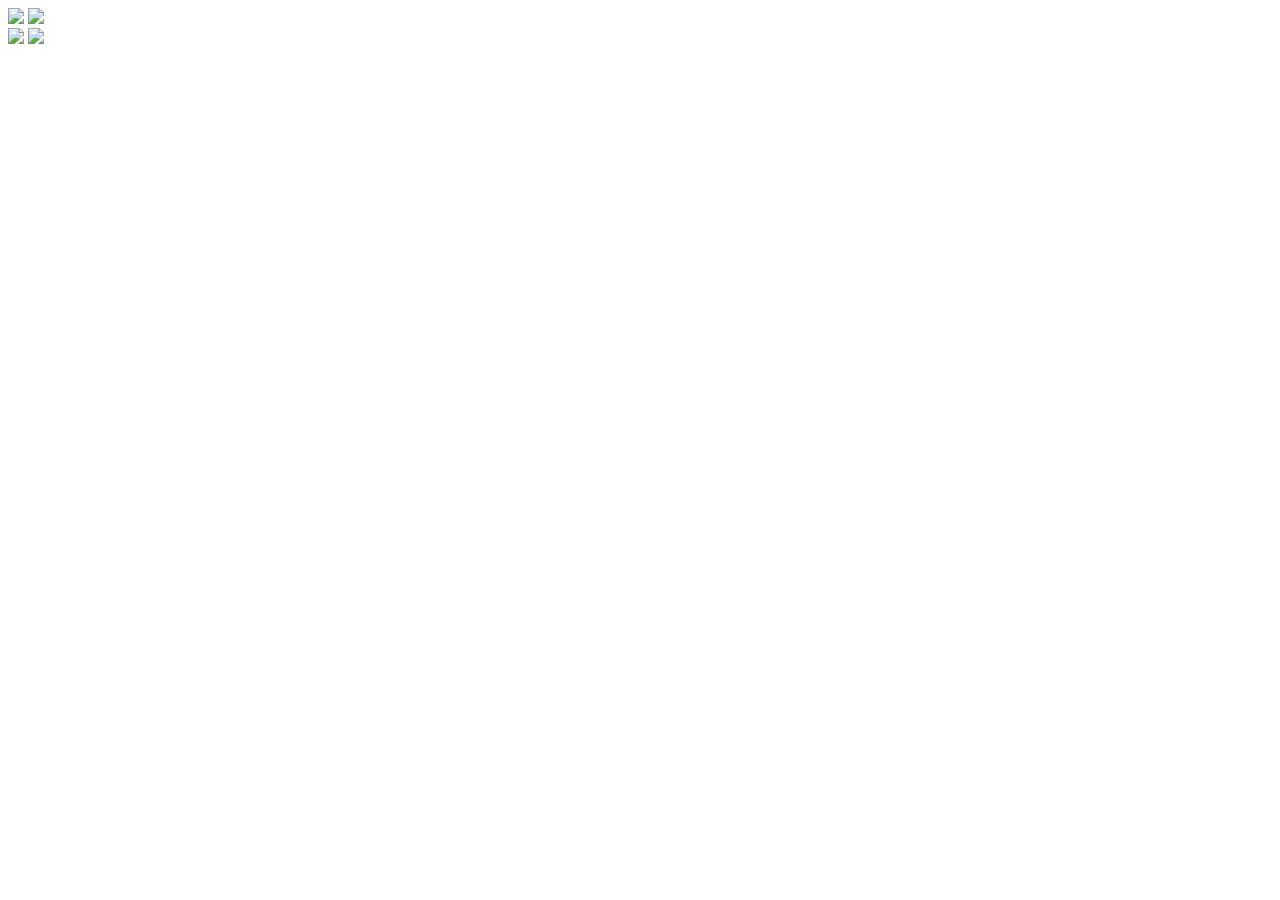
==== index.html @ 575f416b "Add files via upload" ====
<!DOCTYPE html>
<html lang="pt-br">

<head>
    <meta charset="UTF-8">
    <meta name="viewport" content="width=device-width, initial-scale=1.0">
    <title>Sonic Jump</title>

    <link rel="stylesheet" href="./css/style.css">
    <script src="./js/script.js" defer></script>
</head>

<body>

    <div class="game-board">

        <!-- NUVENS -->
        <img src="./imagem/nuvem.png" class="nuvem">
        <img src="./imagem/nuvem.png" class="nuvem2">

        <!-- GRAMA -->
        <div class="grama"></div>

        <!-- CHÃO -->
        <div class="chao"></div>

        <!-- SONIC -->
        <img src="./imagem/sonic correndo.gif" class="sonic">

        <!-- ESPINHO -->
        <img src="./imagem/espinho.webp" class="espinho">
       

    </div>

</body>

</html>
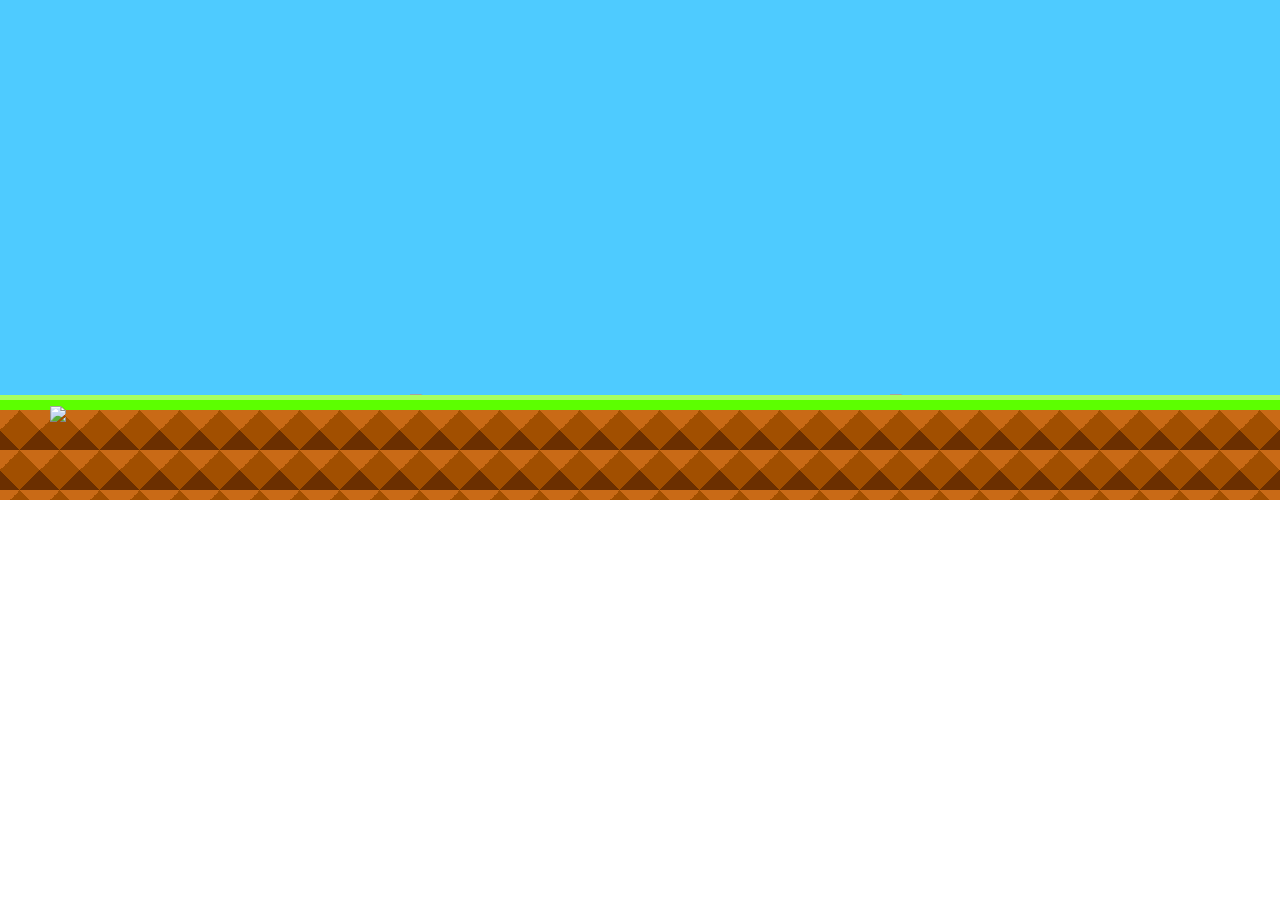
==== commit e8636386: "Add files via upload" ====
--- a/index.html
+++ b/index.html
@@ -6,8 +6,184 @@
     <meta name="viewport" content="width=device-width, initial-scale=1.0">
     <title>Sonic Jump</title>
 
-    <link rel="stylesheet" href="./css/style.css">
-    <script src="./js/script.js" defer></script>
+    <style>
+
+        * {
+            margin: 0;
+            padding: 0;
+            box-sizing: border-box;
+        }
+
+        body {
+            overflow: hidden;
+        }
+
+        /* TELA */
+
+        .game-board {
+            width: 100%;
+            height: 500px;
+            position: relative;
+            overflow: hidden;
+
+            background: #4ecbff;
+        }
+
+        /* NUVENS */
+
+        .nuvem {
+            position: absolute;
+            width: 220px;
+            top: 40px;
+            right: -300px;
+
+            animation: nuvem-animation 20s infinite linear;
+        }
+
+        .nuvem2 {
+            position: absolute;
+            width: 180px;
+            top: 120px;
+            right: -300px;
+
+            animation: nuvem-animation 30s infinite linear;
+        }
+
+        /* PALMEIRAS */
+
+        .palmeira {
+            position: absolute;
+            bottom: 90px;
+            right: 250px;
+            width: 140px;
+
+            z-index: 1;
+        }
+
+        .palmeira2 {
+            position: absolute;
+            bottom: 90px;
+            right: 700px;
+            width: 170px;
+
+            z-index: 1;
+        }
+
+        /* GRAMA */
+
+        .grama {
+            position: absolute;
+            bottom: 90px;
+            width: 100%;
+            height: 15px;
+
+            background: #5cff00;
+
+            border-top: 5px solid #a8ff60;
+
+            z-index: 2;
+        }
+
+        /* CHÃO */
+
+        .chao {
+            position: absolute;
+            bottom: 0;
+            width: 100%;
+            height: 90px;
+
+            background-color: #a14f00;
+
+            background-image:
+            linear-gradient(45deg, #6b2f00 25%, transparent 25%),
+            linear-gradient(-45deg, #6b2f00 25%, transparent 25%),
+            linear-gradient(45deg, transparent 75%, #c96a16 75%),
+            linear-gradient(-45deg, transparent 75%, #c96a16 75%);
+
+            background-size: 40px 40px;
+
+            z-index: 0;
+        }
+
+        /* SONIC */
+
+        .sonic {
+            position: absolute;
+            bottom: 78px;
+            left: 50px;
+            width: 110px;
+
+            z-index: 3;
+        }
+
+        /* ESPINHO */
+
+        .espinho {
+            position: absolute;
+            bottom: 78px;
+            width: 70px;
+            right: -80px;
+
+            animation: espinho-animation 2s infinite linear;
+
+            z-index: 3;
+        }
+
+        /* PULO */
+
+        .jump {
+            animation: jump 500ms ease-in-out;
+        }
+
+        /* ANIMAÇÕES */
+
+        @keyframes espinho-animation {
+
+            from {
+                right: -80px;
+            }
+
+            to {
+                right: 100%;
+            }
+        }
+
+        @keyframes nuvem-animation {
+
+            from {
+                right: -300px;
+            }
+
+            to {
+                right: 100%;
+            }
+        }
+
+        @keyframes jump {
+
+            0% {
+                bottom: 78px;
+            }
+
+            40% {
+                bottom: 230px;
+            }
+
+            50% {
+                bottom: 230px;
+            }
+
+            60% {
+                bottom: 230px;
+            }
+
+            100% {
+                bottom: 78px;
+            }
+        }
+
+    </style>
+
 </head>
 
 <body>
@@ -18,6 +194,10 @@
         <img src="./imagem/nuvem.png" class="nuvem">
         <img src="./imagem/nuvem.png" class="nuvem2">
 
+        <!-- PALMEIRAS -->
+        <img src="./imagem/palmeira.png" class="palmeira">
+        <img src="./imagem/palmeira.png" class="palmeira2">
+
         <!-- GRAMA -->
         <div class="grama"></div>
 
@@ -29,10 +209,58 @@
 
         <!-- ESPINHO -->
         <img src="./imagem/espinho.webp" class="espinho">
-       
 
     </div>
 
+    <script>
+
+        const sonic = document.querySelector('.sonic');
+        const espinho = document.querySelector('.espinho');
+
+        const jump = () => {
+
+            sonic.classList.add('jump');
+
+            setTimeout(() => {
+
+                sonic.classList.remove('jump');
+
+            }, 500);
+        };
+
+        const loop = setInterval(() => {
+
+            const espinhoPosition = espinho.offsetLeft;
+
+            const sonicPosition = +window
+                .getComputedStyle(sonic)
+                .bottom.replace('px', '');
+
+            if (
+                espinhoPosition <= 120 &&
+                espinhoPosition > 0 &&
+                sonicPosition < 150
+            ) {
+
+                espinho.style.animation = 'none';
+                espinho.style.left = `${espinhoPosition}px`;
+
+                sonic.style.animation = 'none';
+                sonic.style.bottom = `${sonicPosition}px`;
+
+                sonic.src = './imagem/sonic morrendo.webp';
+                sonic.style.width = '90px';
+                sonic.style.marginLeft = '50px';
+
+                clearInterval(loop);
+            }
+
+        }, 10);
+
+        document.addEventListener('keydown', jump);
+
+    </script>
+
 </body>
 
 </html>
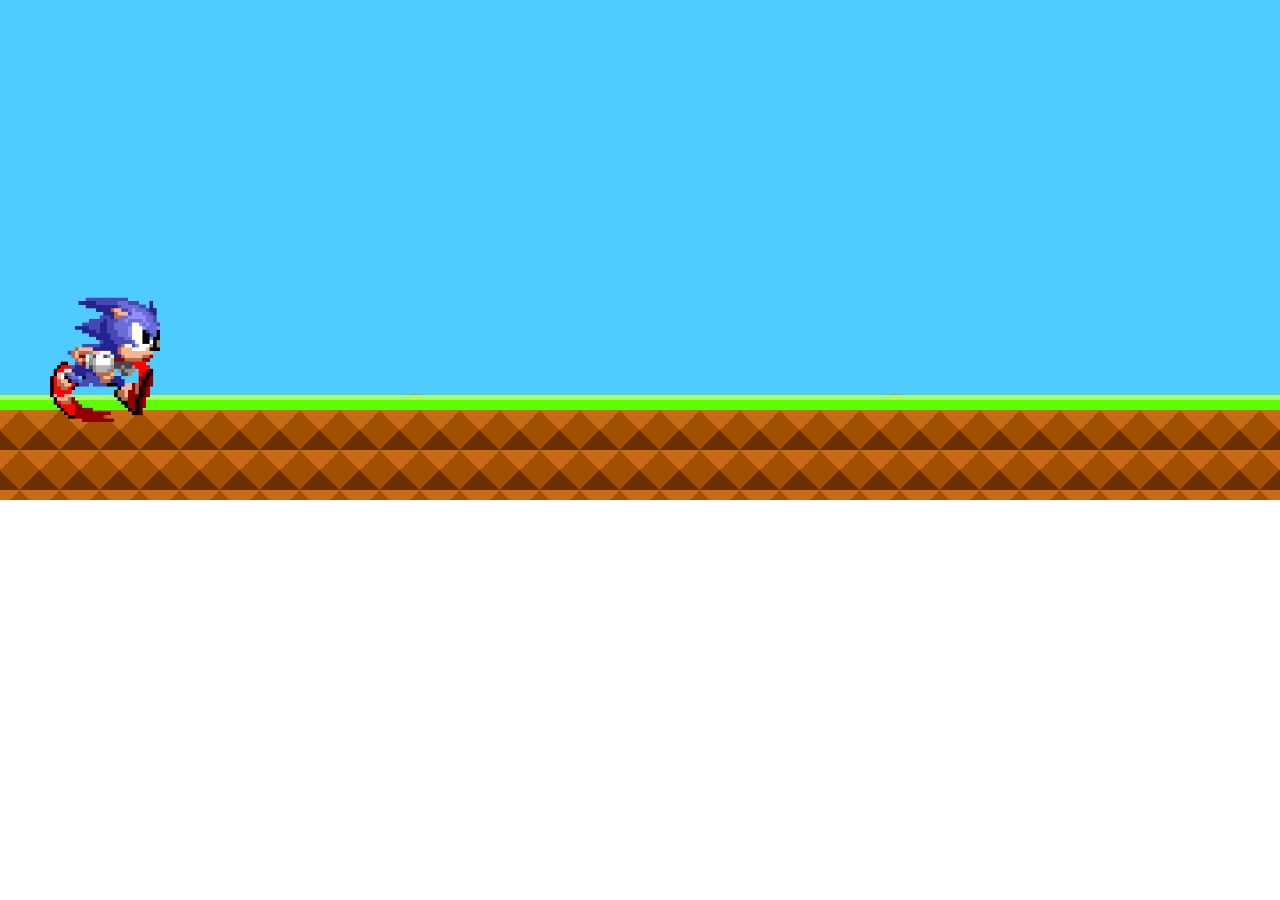
==== commit 7c5654eb: "Add files via upload" ====
--- a/index.html
+++ b/index.html
@@ -25,7 +25,6 @@
             height: 500px;
             position: relative;
             overflow: hidden;
-
             background: #4ecbff;
         }
 
@@ -191,8 +190,8 @@
     <div class="game-board">
 
         <!-- NUVENS -->
-        <img src="./imagem/nuvem.png" class="nuvem">
-        <img src="./imagem/nuvem.png" class="nuvem2">
+        <img src="./imagem/nuvem.png.png" class="nuvem">
+        <img src="./imagem/nuvem.png.png" class="nuvem2">
 
         <!-- PALMEIRAS -->
         <img src="./imagem/palmeira.png" class="palmeira">
@@ -205,10 +204,10 @@
         <div class="chao"></div>
 
         <!-- SONIC -->
-        <img src="./imagem/sonic correndo.gif" class="sonic">
+        <img src="./imagem/sonic correndo.gif.gif" class="sonic">
 
         <!-- ESPINHO -->
-        <img src="./imagem/espinho.webp" class="espinho">
+        <img src="./imagem/espinho.webp.webp" class="espinho">
 
     </div>
 
@@ -226,6 +225,7 @@
                 sonic.classList.remove('jump');
 
             }, 500);
+
         };
 
         const loop = setInterval(() => {
@@ -242,14 +242,21 @@
                 sonicPosition < 150
             ) {
 
+                /* PARAR ESPINHO */
+
                 espinho.style.animation = 'none';
                 espinho.style.left = `${espinhoPosition}px`;
 
+                /* PARAR SONIC */
+
                 sonic.style.animation = 'none';
                 sonic.style.bottom = `${sonicPosition}px`;
 
-                sonic.src = './imagem/sonic morrendo.webp';
-                sonic.style.width = '90px';
+                /* MORTE */
+
+                sonic.src = './imagem/sonic-morrendo.webp';
+
+                sonic.style.width = '120px';
                 sonic.style.marginLeft = '50px';
 
                 clearInterval(loop);
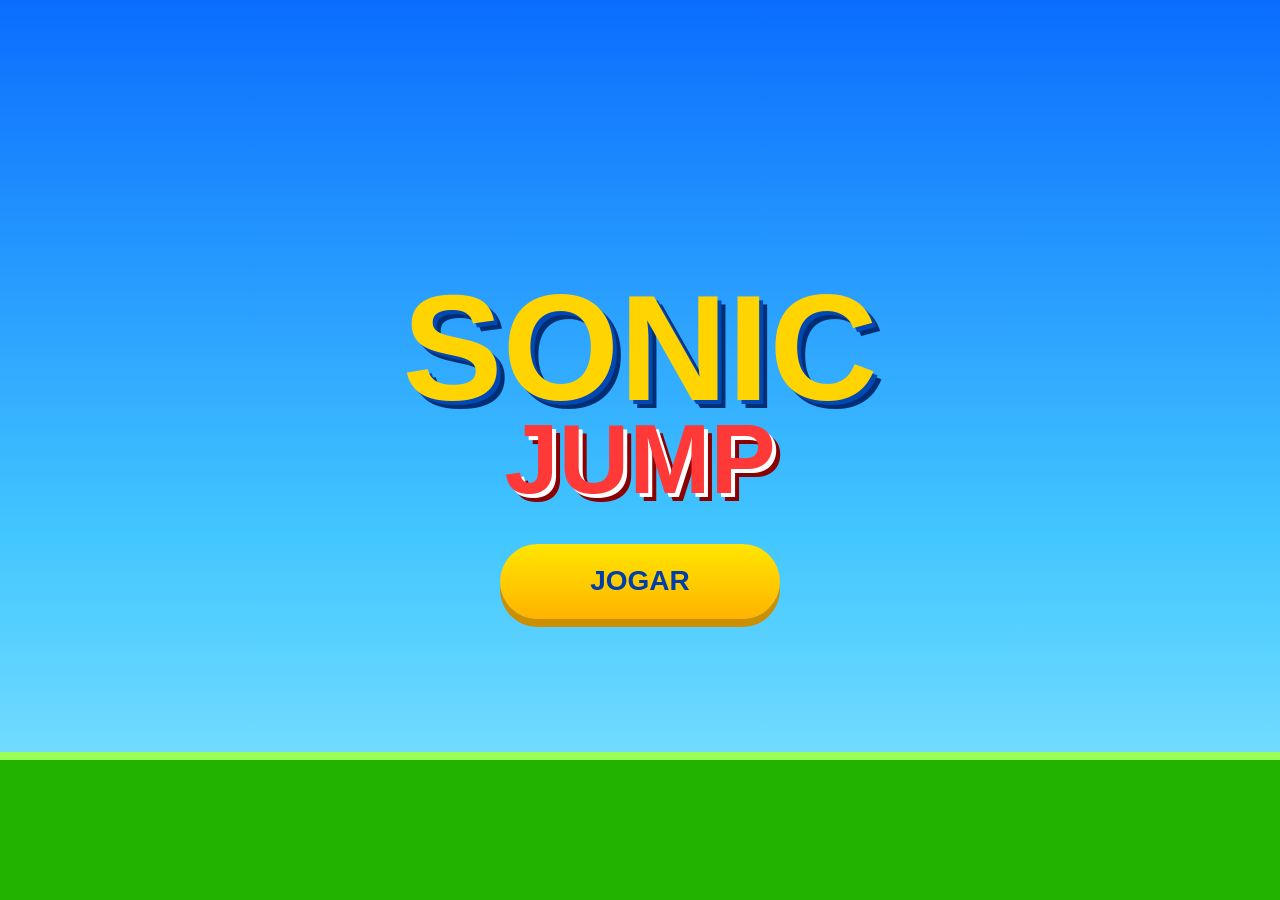
==== commit cb1cbfcd: "Rename index.html.html to index.html" ====
--- a/index.html
+++ b/index.html
@@ -1,273 +1,48 @@
-<!DOCTYPE html>
-<html lang="pt-br">
-
-<head>
-    <meta charset="UTF-8">
-    <meta name="viewport" content="width=device-width, initial-scale=1.0">
-    <title>Sonic Jump</title>
-
-    <style>
-
-        * {
-            margin: 0;
-            padding: 0;
-            box-sizing: border-box;
-        }
-
-        body {
-            overflow: hidden;
-        }
-
-        /* TELA */
-
-        .game-board {
-            width: 100%;
-            height: 500px;
-            position: relative;
-            overflow: hidden;
-            background: #4ecbff;
-        }
-
-        /* NUVENS */
-
-        .nuvem {
-            position: absolute;
-            width: 220px;
-            top: 40px;
-            right: -300px;
-
-            animation: nuvem-animation 20s infinite linear;
-        }
-
-        .nuvem2 {
-            position: absolute;
-            width: 180px;
-            top: 120px;
-            right: -300px;
-
-            animation: nuvem-animation 30s infinite linear;
-        }
-
-        /* PALMEIRAS */
-
-        .palmeira {
-            position: absolute;
-            bottom: 90px;
-            right: 250px;
-            width: 140px;
-
-            z-index: 1;
-        }
-
-        .palmeira2 {
-            position: absolute;
-            bottom: 90px;
-            right: 700px;
-            width: 170px;
-
-            z-index: 1;
-        }
-
-        /* GRAMA */
-
-        .grama {
-            position: absolute;
-            bottom: 90px;
-            width: 100%;
-            height: 15px;
-
-            background: #5cff00;
-
-            border-top: 5px solid #a8ff60;
-
-            z-index: 2;
-        }
-
-        /* CHÃO */
-
-        .chao {
-            position: absolute;
-            bottom: 0;
-            width: 100%;
-            height: 90px;
-
-            background-color: #a14f00;
-
-            background-image:
-            linear-gradient(45deg, #6b2f00 25%, transparent 25%),
-            linear-gradient(-45deg, #6b2f00 25%, transparent 25%),
-            linear-gradient(45deg, transparent 75%, #c96a16 75%),
-            linear-gradient(-45deg, transparent 75%, #c96a16 75%);
-
-            background-size: 40px 40px;
-
-            z-index: 0;
-        }
-
-        /* SONIC */
-
-        .sonic {
-            position: absolute;
-            bottom: 78px;
-            left: 50px;
-            width: 110px;
-
-            z-index: 3;
-        }
-
-        /* ESPINHO */
-
-        .espinho {
-            position: absolute;
-            bottom: 78px;
-            width: 70px;
-            right: -80px;
-
-            animation: espinho-animation 2s infinite linear;
-
-            z-index: 3;
-        }
-
-        /* PULO */
-
-        .jump {
-            animation: jump 500ms ease-in-out;
-        }
-
-        /* ANIMAÇÕES */
-
-        @keyframes espinho-animation {
-
-            from {
-                right: -80px;
-            }
-
-            to {
-                right: 100%;
-            }
-        }
-
-        @keyframes nuvem-animation {
-
-            from {
-                right: -300px;
-            }
-
-            to {
-                right: 100%;
-            }
-        }
-
-        @keyframes jump {
-
-            0% {
-                bottom: 78px;
-            }
-
-            40% {
-                bottom: 230px;
-            }
-
-            50% {
-                bottom: 230px;
-            }
-
-            60% {
-                bottom: 230px;
-            }
-
-            100% {
-                bottom: 78px;
-            }
-        }
-
-    </style>
-
-</head>
-
-<body>
-
-    <div class="game-board">
-
-        <!-- NUVENS -->
-        <img src="./imagem/nuvem.png.png" class="nuvem">
-        <img src="./imagem/nuvem.png.png" class="nuvem2">
-
-        <!-- PALMEIRAS -->
-        <img src="./imagem/palmeira.png" class="palmeira">
-        <img src="./imagem/palmeira.png" class="palmeira2">
-
-        <!-- GRAMA -->
-        <div class="grama"></div>
-
-        <!-- CHÃO -->
-        <div class="chao"></div>
-
-        <!-- SONIC -->
-        <img src="./imagem/sonic correndo.gif.gif" class="sonic">
-
-        <!-- ESPINHO -->
-        <img src="./imagem/espinho.webp.webp" class="espinho">
-
-    </div>
-
-    <script>
-
-        const sonic = document.querySelector('.sonic');
-        const espinho = document.querySelector('.espinho');
-
-        const jump = () => {
-
-            sonic.classList.add('jump');
-
-            setTimeout(() => {
-
-                sonic.classList.remove('jump');
-
-            }, 500);
-
-        };
-
-        const loop = setInterval(() => {
-
-            const espinhoPosition = espinho.offsetLeft;
-
-            const sonicPosition = +window
-                .getComputedStyle(sonic)
-                .bottom.replace('px', '');
-
-            if (
-                espinhoPosition <= 120 &&
-                espinhoPosition > 0 &&
-                sonicPosition < 150
-            ) {
-
-                /* PARAR ESPINHO */
-
-                espinho.style.animation = 'none';
-                espinho.style.left = `${espinhoPosition}px`;
-
-                /* PARAR SONIC */
-
-                sonic.style.animation = 'none';
-                sonic.style.bottom = `${sonicPosition}px`;
-
-                /* MORTE */
-
-                sonic.src = './imagem/sonic-morrendo.webp';
-
-                sonic.style.width = '120px';
-                sonic.style.marginLeft = '50px';
-
-                clearInterval(loop);
-            }
-
-        }, 10);
-
-        document.addEventListener('keydown', jump);
-
-    </script>
-
-</body>
-
-</html>+<!DOCTYPE html>
+<html lang="pt-br">
+<head>
+    <meta charset="UTF-8">
+    <meta name="viewport" content="width=device-width, initial-scale=1.0, maximum-scale=1.0, user-scalable=no">
+    <title>Sonic Jump</title>
+    <link rel="stylesheet" href="style.css">
+</head>
+<body>
+
+    <!-- TELA DE MENU -->
+    <div class="menu" id="menu">
+        <div class="logo">SONIC<span>JUMP</span></div>
+        <button class="btn-play" id="btnPlay">JOGAR</button>
+    </div>
+
+    <!-- TELA DO JOGO -->
+    <div class="game-board" id="gameBoard">
+        <!-- Interface de Pontuação -->
+        <div class="contador">PONTOS:<span id="score">0</span></div>
+        
+        <!-- Elementos do Cenário -->
+        <img src="./imagem/nuvem.png.png" class="nuvem">
+        <img src="./imagem/nuvem.png.png" class="nuvem2">
+        <img src="./imagem/palmeira.png" class="palmeira">
+        <img src="./imagem/palmeira.png" class="palmeira2">
+        
+        <div class="grama"></div>
+        <div class="chao"></div>
+        
+        <!-- Personagens e Objetos -->
+        <img src="./imagem/sonic correndo.gif.gif" class="sonic" id="sonic">
+        <img src="./imagem/argola.png" class="moeda" id="moeda">
+        <img src="./imagem/espinho.webp.webp" class="espinho" id="espinho">
+        
+        <!-- Controles Mobile -->
+        <button class="btn-jump" id="btnJump">PULAR</button>
+
+        <!-- Tela de Game Over -->
+        <div class="game-over" id="gameOverScreen">
+            <h1>GAME OVER</h1>
+            <button class="btn-restart" id="btnRestart">JOGAR DE NOVO</button>
+        </div>
+    </div>
+
+    <script src="script.js"></script>
+</body>
+</html>
--- a/style.css
+++ b/style.css
@@ -0,0 +1,246 @@
+/* Configurações Gerais */
+* {
+    margin: 0;
+    padding: 0;
+    box-sizing: border-box;
+}
+
+body {
+    overflow: hidden;
+    font-family: 'Segoe UI', Tahoma, Geneva, Verdana, sans-serif;
+}
+
+/* =========================
+   ESTILO DO MENU
+========================= */
+.menu {
+    position: fixed;
+    inset: 0;
+    z-index: 999;
+    display: flex;
+    flex-direction: column;
+    justify-content: center;
+    align-items: center;
+    background: linear-gradient(180deg, #0a6dff 0%, #43c7ff 60%, #8fe9ff 100%);
+}
+
+.menu::before {
+    content: "";
+    position: absolute;
+    bottom: 0;
+    width: 100%;
+    height: 140px;
+    background: #21b300;
+    border-top: 8px solid #9cff57;
+}
+
+.logo {
+    font-size: clamp(70px, 12vw, 150px);
+    font-weight: 900;
+    color: #ffd400;
+    text-shadow: 4px 4px 0 #0048b3, 8px 8px 0 #002e73;
+    text-align: center;
+    line-height: 0.9;
+}
+
+.logo span {
+    display: block;
+    color: #ff3838;
+    font-size: 0.65em;
+    text-shadow: 4px 4px 0 white, 8px 8px 0 #8a0000;
+}
+
+.btn-play {
+    margin-top: 40px;
+    width: 280px;
+    height: 75px;
+    border: none;
+    border-radius: 50px;
+    background: linear-gradient(#ffe600, #ffb300);
+    color: #003ea8;
+    font-size: 28px;
+    font-weight: 900;
+    cursor: pointer;
+    box-shadow: 0 8px 0 #cc8f00;
+    position: relative;
+    z-index: 1000;
+    transition: transform 0.2s;
+}
+
+.btn-play:hover {
+    transform: scale(1.05);
+}
+
+/* =========================
+   ESTILO DO JOGO
+========================= */
+.game-board {
+    position: relative;
+    width: 100%;
+    height: 100vh;
+    background: #2f98d4; /* CÉU AZUL */
+    overflow: hidden;
+    display: none;
+}
+
+/* Cenário Animado */
+.nuvem, .nuvem2 {
+    position: absolute;
+    right: -300px;
+    animation: move-left 20s infinite linear;
+    opacity: 0.8;
+}
+
+.nuvem { width: 200px; top: 100px; }
+.nuvem2 { width: 150px; top: 150px; animation-duration: 30s; }
+
+.palmeira, .palmeira2 {
+    position: absolute;
+    bottom: 90px;
+    width: 140px;
+    z-index: 1;
+}
+
+.palmeira { right: 250px; }
+.palmeira2 { right: 700px; width: 170px; }
+
+.grama {
+    position: absolute;
+    bottom: 90px;
+    width: 100%;
+    height: 15px;
+    background: #5cff00;
+    border-top: 5px solid #a8ff60;
+    z-index: 2;
+}
+
+.chao {
+    position: absolute;
+    bottom: 0;
+    width: 100%;
+    height: 90px;
+    background-color: #a14f00;
+    background-image:
+        linear-gradient(45deg, #6b2f00 25%, transparent 25%),
+        linear-gradient(-45deg, #6b2f00 25%, transparent 25%),
+        linear-gradient(45deg, transparent 75%, #c96a16 75%),
+        linear-gradient(-45deg, transparent 75%, #c96a16 75%);
+    background-size: 40px 40px;
+    z-index: 0;
+}
+
+/* Personagens e Obstáculos */
+.sonic {
+    position: absolute;
+    bottom: 78px;
+    left: 50px;
+    width: 110px;
+    z-index: 3;
+}
+
+.espinho {
+    position: absolute;
+    bottom: 78px;
+    width: 70px;
+    right: -80px;
+    animation: move-left 2s infinite linear;
+    z-index: 3;
+}
+
+.moeda {
+    position: absolute;
+    bottom: 95px;
+    width: 45px;
+    height: 45px;
+    right: -100px;
+    animation: move-left 2.5s infinite linear;
+    z-index: 3;
+}
+
+/* Interface Superior */
+.contador {
+    position: absolute;
+    top: 20px;
+    right: 20px;
+    color: white;
+    font-size: 30px;
+    font-weight: 900;
+    background: rgba(0, 0, 0, 0.5);
+    padding: 10px 25px;
+    border-radius: 50px;
+    border: 3px solid #ffd700;
+    text-shadow: 2px 2px 0 #000;
+    z-index: 100;
+}
+
+.contador span {
+    color: #ffd700;
+}
+
+/* Game Over */
+.game-over {
+    display: none;
+    position: absolute;
+    top: 50%;
+    left: 50%;
+    transform: translate(-50%, -50%);
+    text-align: center;
+    background: rgba(0, 0, 0, 0.8);
+    padding: 40px;
+    border-radius: 20px;
+    color: #37b5ff;
+    border: 4px solid #37b5ff;
+    z-index: 1000;
+}
+
+.game-over h1 {
+    font-size: 48px;
+    margin-bottom: 20px;
+    color: #ff4444;
+}
+
+.btn-restart {
+    padding: 15px 40px;
+    font-size: 20px;
+    background: #5cff00;
+    border: none;
+    border-radius: 10px;
+    cursor: pointer;
+    font-weight: bold;
+}
+
+/* Animações */
+.jump {
+    animation: jump-anim 550ms ease-out;
+}
+
+@keyframes jump-anim {
+    0%, 100% { bottom: 78px; }
+    45%, 55% { bottom: 250px; }
+}
+
+@keyframes move-left {
+    from { right: -300px; }
+    to { right: 100%; }
+}
+
+/* Controles Mobile */
+.btn-jump {
+    position: absolute;
+    bottom: 30px;
+    right: 30px;
+    width: 100px;
+    height: 100px;
+    border: 3px solid white;
+    border-radius: 50%;
+    background: rgba(255, 255, 255, 0.3);
+    color: white;
+    font-weight: bold;
+    z-index: 1000;
+    display: none;
+}
+
+@media (max-width: 768px) {
+    .sonic { width: 85px; }
+    .btn-jump { display: block; }
+}
